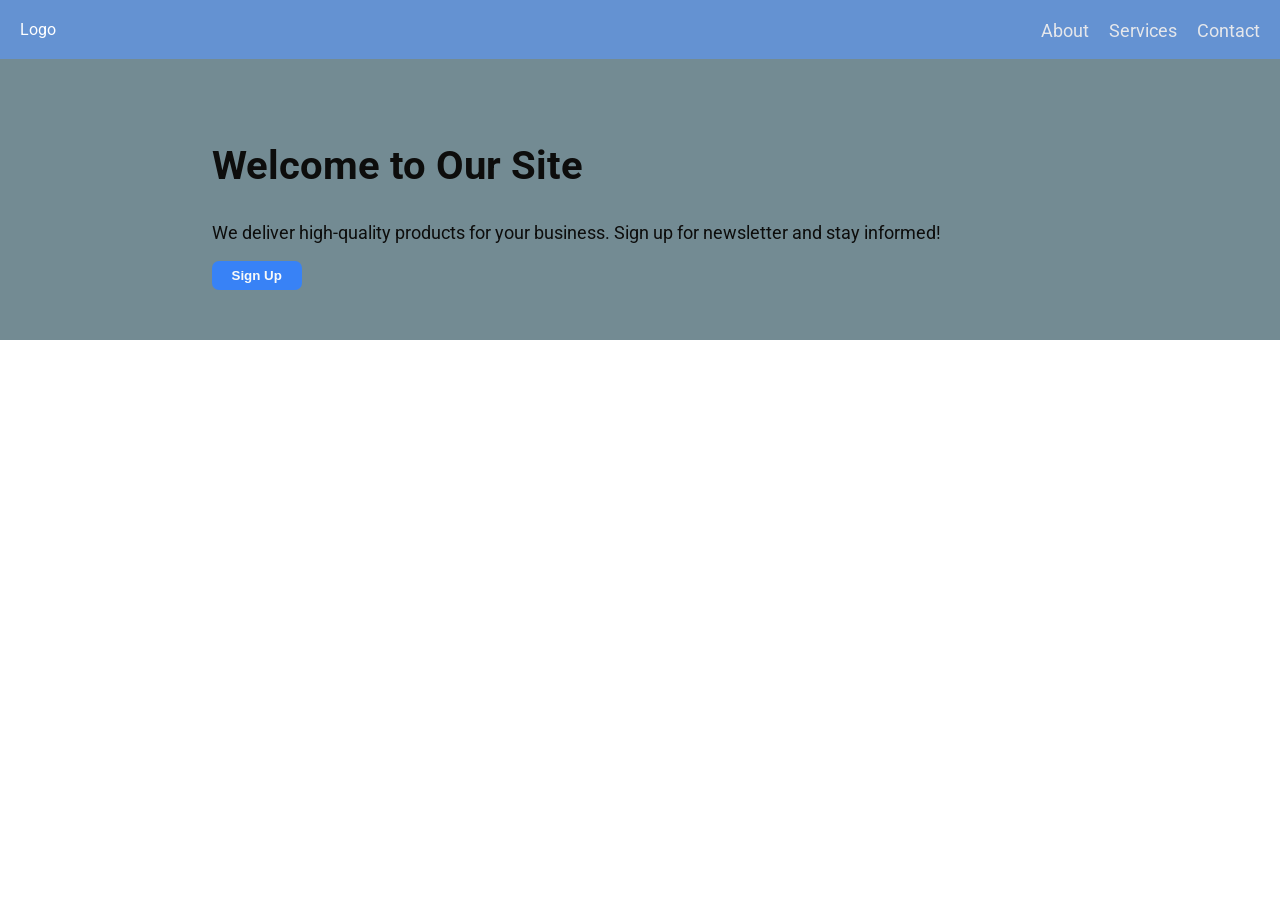
==== docs/www/index.html @ ccd9e29b "working Server class" ====
<!DOCTYPE html>
<html lang="en">
<head>
	<meta charset="UTF-8">
	<meta http-equiv="X-UA-Compatible" content="IE=edge">
	<meta name="viewport" content="width=device-width, initial-scale=1.0">
	<link href = "utils/style.css" rel="stylesheet">

	<title>Landing Page</title>
</head>

<body>
	
	<div class="header">

		<div class="logo" src="">
			<a href="">Logo</a>
		</div>

		<nav class="navbar">
			<ul class="nav-list">
				<li class="list-item">
					<a href="../about.html">About</a>
				</li>
				<li class="list-item">
					<a href="#">Services</a>
				</li>
				<li class="list-item">
					<a href="#">Contact</a>
				</li>
			</ul>
		</nav>
	</div>

	<div class="intro-container">
		<div class="intro-text">
			<h2>Welcome to Our Site</h2>
			<p>We deliver high-quality products for your business. Sign up for newsletter and stay informed!</p>
			<button id="btn" onclick="getForm">Sign Up</button>
		</div>
		<div class="intro-img">
			<img src="" alt=""></img>
		</div>
	</div>

	<script>
		function getForm() {
  			document.getElementById("btn").innerHTML = "YOU CLICKED ME!";}
	</script>

</body>
</html>
---- docs/www/utils/style.css ----
@import url('https://fonts.googleapis.com/css2?family=Chivo+Mono&family=Montserrat&family=Roboto&display=swap');
*
{
	box-sizing: border-box;
}


html {
    scroll-behavior: smooth;
}

body
{
	font-family: 'Roboto', sans-serif;
	margin: 0 auto;
	display: flex;
	flex-direction: column;
	align-items: center;
	justify-content: center;
}

/* header: logo and navbar */
.header
{
	display: flex;
	flex-direction: row;
	align-items: center;
	background-color: #6492d2;
	width: 100%;
	padding: 20px;
	height: auto;
}

/* styling the navigation */ 
.navbar
{
	position: absolute;
	top: 0;
	right: 0;
	flex: 1;
}

.nav-list
{
	list-style: none;
	display: flex;
    padding: 10px;
	margin: 10px;
	gap: 20px;
	
}

.navbar a
{
	font-size: 18px;
	color: #E5E7EB;
	text-decoration: none;
}

.navbar a:hover
{
	color: aquamarine;
}

.logo a
{
	text-decoration: none;
	color: #fff;
}


.intro-container
{
	background-color: #738b93;
	width: 100%;
	height: auto;
	display: flex;
	gap: 8em;
	justify-content: center;
	align-items: center;
	padding: 50px;
}


.intro-text h2, 
.intro-text p
{
	display: flex;
	flex-direction: column;
	justify-content: center;
	
}

.intro-text h2
{
	font-size: 40px;
	font-weight: 700;
	color: #0d0d0c;
}

.intro-text p
{
	font-size: 18px;
	color: #0d0d0c;
}

.intro-text button {
	color: #F9FAF8;
	background-color: #3882F6;
	font-weight: 600;
	padding: 7px 20px;
	border-radius: 7px;
	border: none;
}

.intro-text:hover button {
	cursor: pointer;
	opacity: 0.5;
}

.intro-img img
{
	width: 500px;
	height: auto;
}
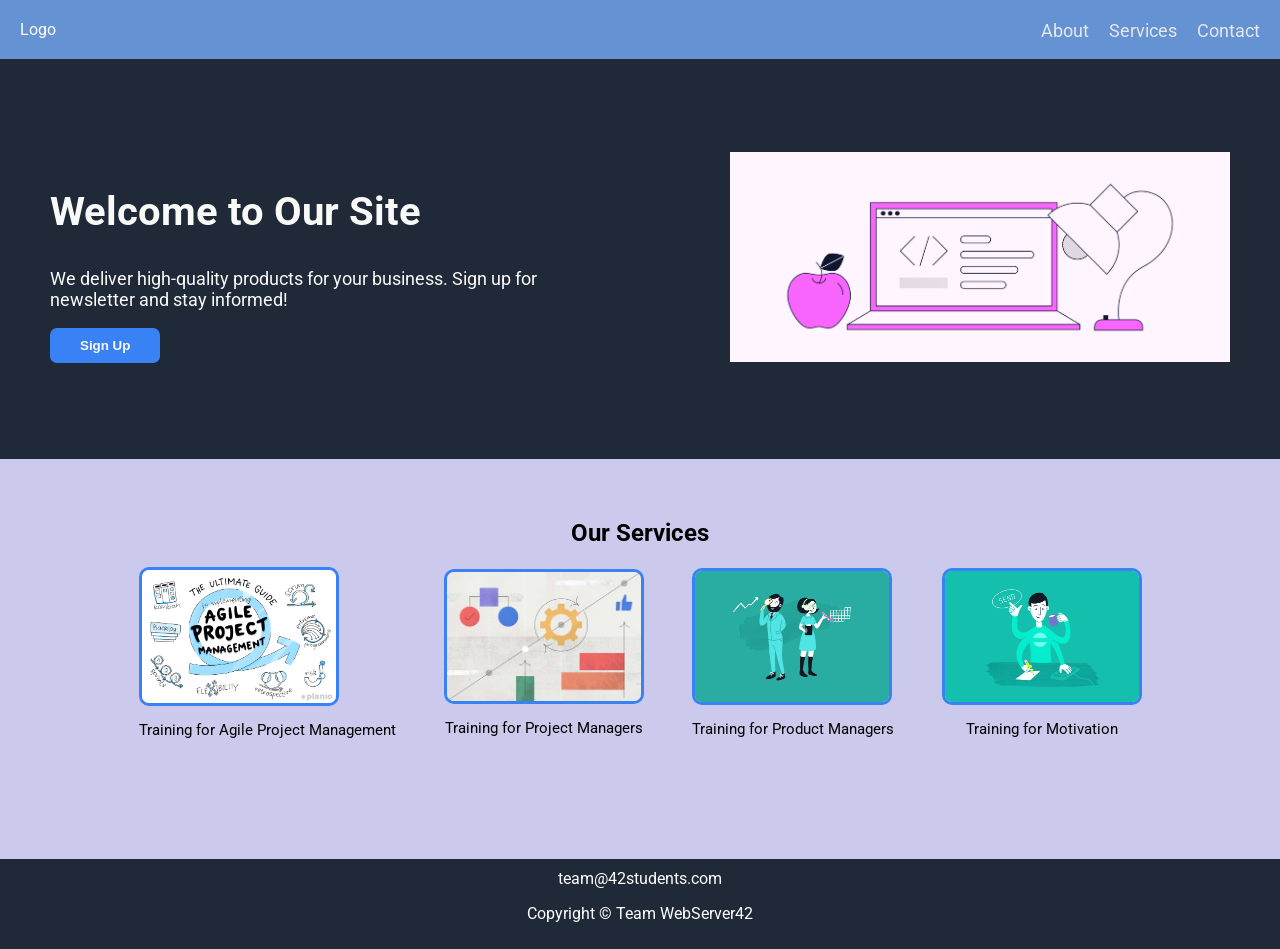
==== commit f4b94125: "index update" ====
--- a/docs/www/index.html
+++ b/docs/www/index.html
@@ -4,7 +4,7 @@
 	<meta charset="UTF-8">
 	<meta http-equiv="X-UA-Compatible" content="IE=edge">
 	<meta name="viewport" content="width=device-width, initial-scale=1.0">
-	<link href = "utils/style.css" rel="stylesheet">
+	<link href = "utils/style.css" rel="stylesheet" type="text/css">
 
 	<title>Landing Page</title>
 </head>
@@ -23,10 +23,10 @@
 					<a href="../about.html">About</a>
 				</li>
 				<li class="list-item">
-					<a href="#">Services</a>
+					<a href="#project-section">Services</a>
 				</li>
 				<li class="list-item">
-					<a href="#">Contact</a>
+					<a href="#footer">Contact</a>
 				</li>
 			</ul>
 		</nav>
@@ -36,17 +36,42 @@
 		<div class="intro-text">
 			<h2>Welcome to Our Site</h2>
 			<p>We deliver high-quality products for your business. Sign up for newsletter and stay informed!</p>
-			<button id="btn" onclick="getForm">Sign Up</button>
+			<a href="./form.html">
+				<button id="btn">Sign Up</button>
+			</a>
 		</div>
 		<div class="intro-img">
-			<img src="" alt=""></img>
+			<img src="./images/programming.png" alt="programming"></img>
 		</div>
 	</div>
 
-	<script>
-		function getForm() {
-  			document.getElementById("btn").innerHTML = "YOU CLICKED ME!";}
-	</script>
+	<section id="project-section">
+		<h2 class="project-header">Our Services</h2>
+		<div class="projects">
+			<div class="project-item">
+				<img class="project-img" src="./images/agile.png" alt="agile"></img>
+				<p>Training for Agile Project Management</p>
+			</div>
+			<div class="project-item">
+				<img class="project-img" src="./images/projectmanagement.png" alt="project management"></img>
+				<p>Training for Project Managers </p>
+			</div>
+			<div class="project-item">
+				<img class="project-img" src="./images/productmanagement.png" alt="product manager"></img>
+				<p>Training for Product Managers</p>
+			</div>
+			<div class="project-item">
+				<img class="project-img" src="./images/motivation.png" alt="motivation"></img>
+				<p>Training for Motivation</p>
+			</div>
+		</div>
+	</section>
+
+<!-- Contact Section-->
+<footer id="footer">
+	<a href="#" class="email">team@42students.com</a>
+	<p class="copyright">Copyright &#169; Team WebServer42 </p>
+</footer>
 
 </body>
 </html>
--- a/docs/www/utils/style.css
+++ b/docs/www/utils/style.css
@@ -1,9 +1,9 @@
 @import url('https://fonts.googleapis.com/css2?family=Chivo+Mono&family=Montserrat&family=Roboto&display=swap');
+
 *
 {
 	box-sizing: border-box;
 }
-
 
 html {
     scroll-behavior: smooth;
@@ -28,7 +28,7 @@
 	background-color: #6492d2;
 	width: 100%;
 	padding: 20px;
-	height: auto;
+/* 	height: auto; */
 }
 
 /* styling the navigation */ 
@@ -71,9 +71,10 @@
 
 .intro-container
 {
-	background-color: #738b93;
-	width: 100%;
-	height: auto;
+/* 	background-color: #738b93;
+ */	background-color: #1F2937;
+	width: 100%;
+	height: 400px;
 	display: flex;
 	gap: 8em;
 	justify-content: center;
@@ -88,6 +89,7 @@
 	display: flex;
 	flex-direction: column;
 	justify-content: center;
+	color: #F9FAF8;
 	
 }
 
@@ -95,20 +97,18 @@
 {
 	font-size: 40px;
 	font-weight: 700;
-	color: #0d0d0c;
 }
 
 .intro-text p
 {
 	font-size: 18px;
-	color: #0d0d0c;
 }
 
 .intro-text button {
 	color: #F9FAF8;
 	background-color: #3882F6;
 	font-weight: 600;
-	padding: 7px 20px;
+	padding: 10px 30px;
 	border-radius: 7px;
 	border: none;
 }
@@ -125,4 +125,80 @@
 }
 
 
-
+/* ----------- info part --------- */
+.project-title
+{
+	color: #1F2937;
+	font-size: 36px;
+	font-weight: 800;
+}
+
+#project-section
+{
+	display: flex;
+	flex-direction: column;
+	align-items: center;
+	width: 100%;
+	height: 400px;
+	padding: 40px;
+	background-color: #cbcaec;
+}
+
+.projects{
+	display: flex;
+	align-items: center;
+	justify-content: center;
+	gap: 3em;
+}
+
+.project-item{
+	display: flex;
+	flex-direction: column;
+	text-align: center;
+}
+
+.project-img
+{
+	width: 200px;
+	height: auto;
+	background: #fff;
+	border-radius: 10px;
+	border: 3px solid;
+	border-color: #3882F6;
+}
+
+.project-item p{
+	font-size: 15px;
+	text-align: center;
+} 
+
+.project-img:hover{
+	opacity: 0.5;
+	cursor: pointer;
+}
+
+/* ---------------- Footer Section  --------- */
+
+#footer{
+	background-color: #1F2937;
+	text-align: center;
+	width: 100%;
+	height: auto;
+	color: #fff;
+	padding: 10px;
+}
+
+.email {
+    text-decoration: none;
+	color: #fff;
+}
+
+.email:hover {
+	color: aquamarine;
+}
+
+.email:hover a{
+	text-decoration: underline;
+}
+
+
